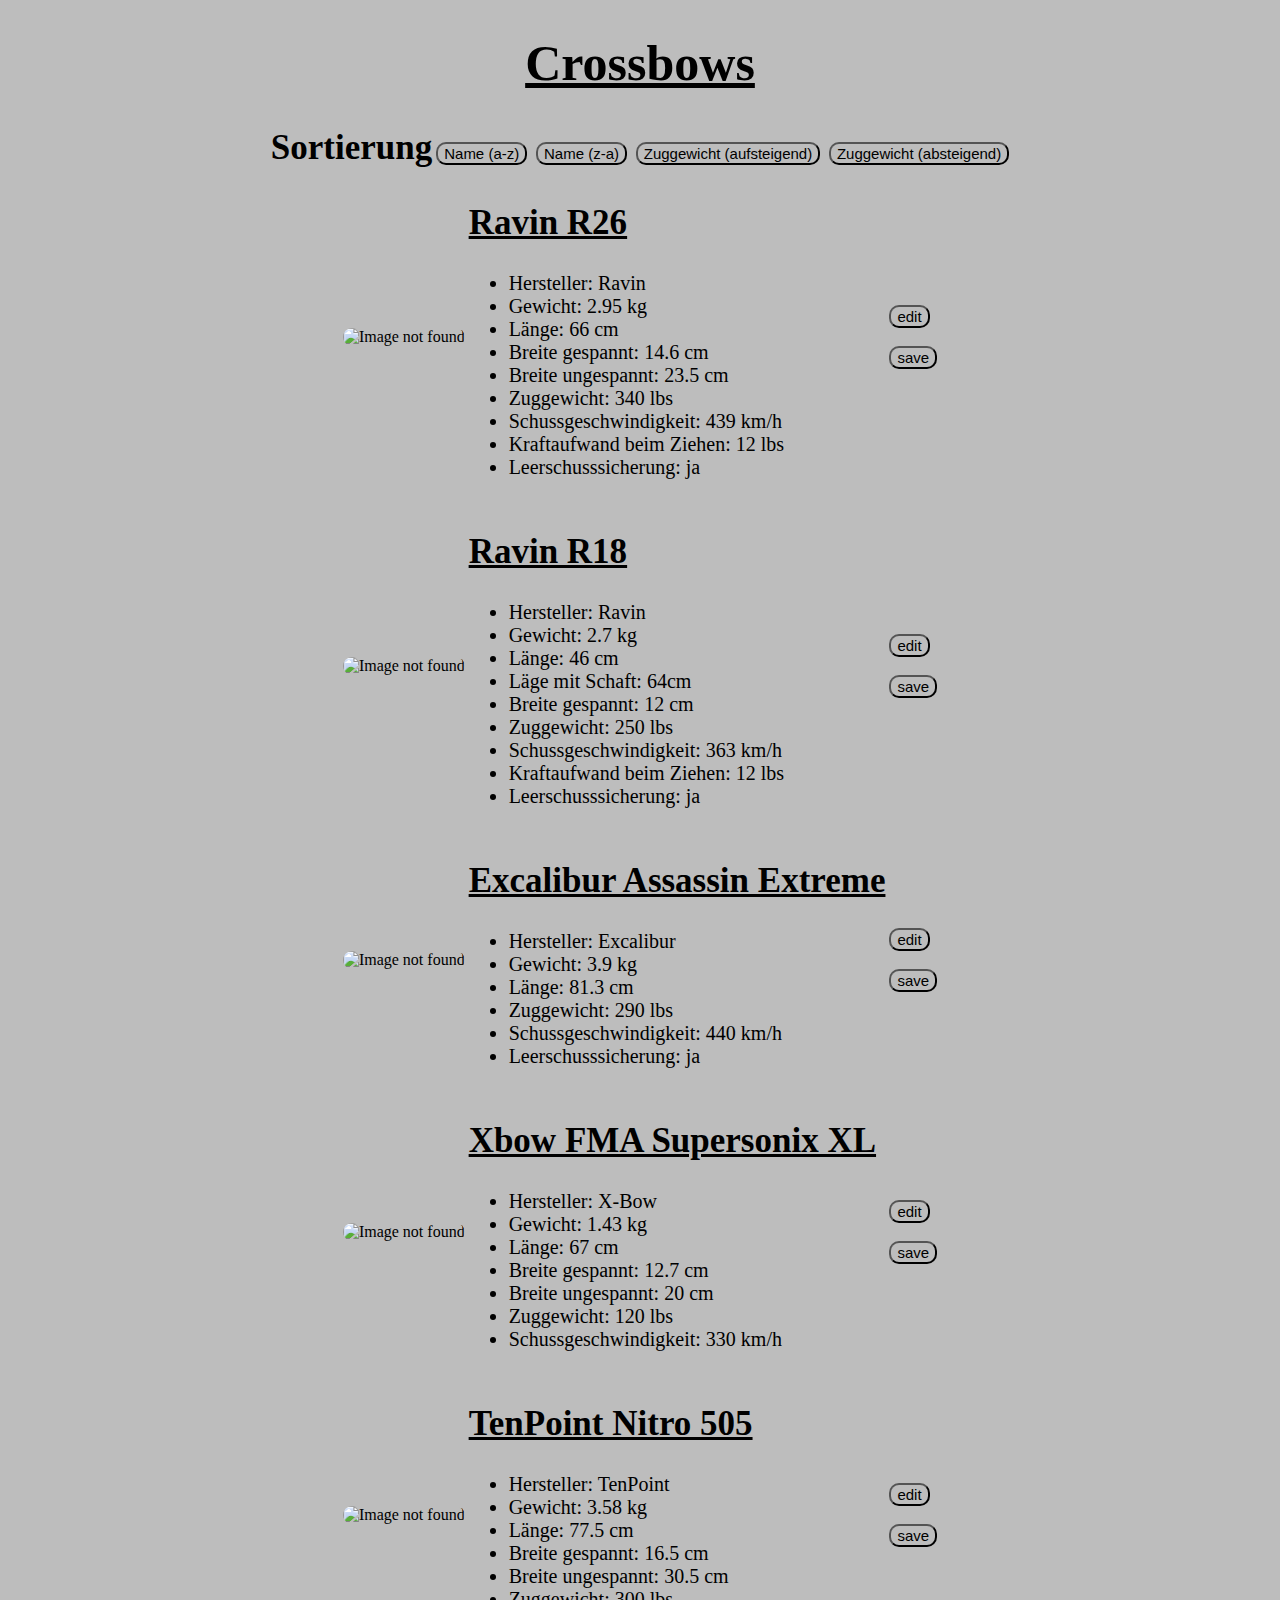
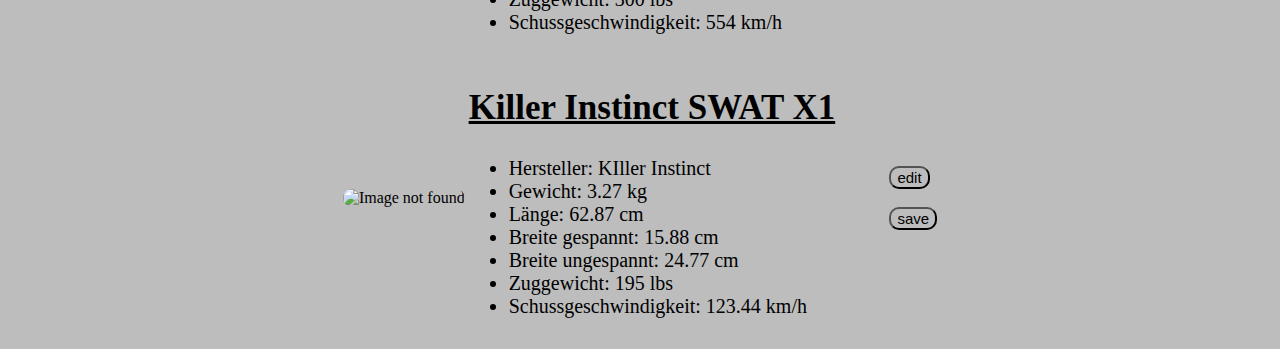
==== Files/index.html @ 4fb13a8c "c8" ====
<!DOCTYPE html>
<html lang="en">
<head>
    <meta charset="UTF-8">
    <meta name="viewport" content="width=device-width, initial-scale=1.0">
    <title>Crossbows-Test</title>
    <link rel="stylesheet" href="Stylesheet.css">
    <script src="main.js" defer></script>
</head>

<body>
    <h1>Crossbows</h1>
    <div class="Sortierung">
        <table>
            <tr>
                <td><b>Sortierung</b></td>
                <td>
                    <button id="input1" onclick="sort_a()">Name (a-z)</button>
                    <button id="input2" onclick="sort_d()">Name (z-a)</button>
                    <button id="input2" onclick="sort_zuggewicht_a()">Zuggewicht (aufsteigend)</button>
                    <button id="input2" onclick="sort_zuggewicht_d()">Zuggewicht (absteigend)</button>
                </td>
            </tr>
        </table>
    </div>
    <table id="table">
    </table>
</body>
</html>
---- Files/Stylesheet.css ----
* {
    background-color: #bdbdbd;
}

h1 {
    font-size: 50px;
    text-decoration: underline;
    text-align: center;
}

h2 {
    font-size: 35px;
    text-decoration: underline;
}

h3 {
    font-size: 20px;
    text-align: center;
}

img {
    width: 400px;
    border-radius: 80px;
}

table {
    margin: auto;
}

ul {
    font-size: 20px;
}

.Sortierung {
    font-size: 35px;
}

button {
    border-radius: 10px;
    font-size: 15px;
}
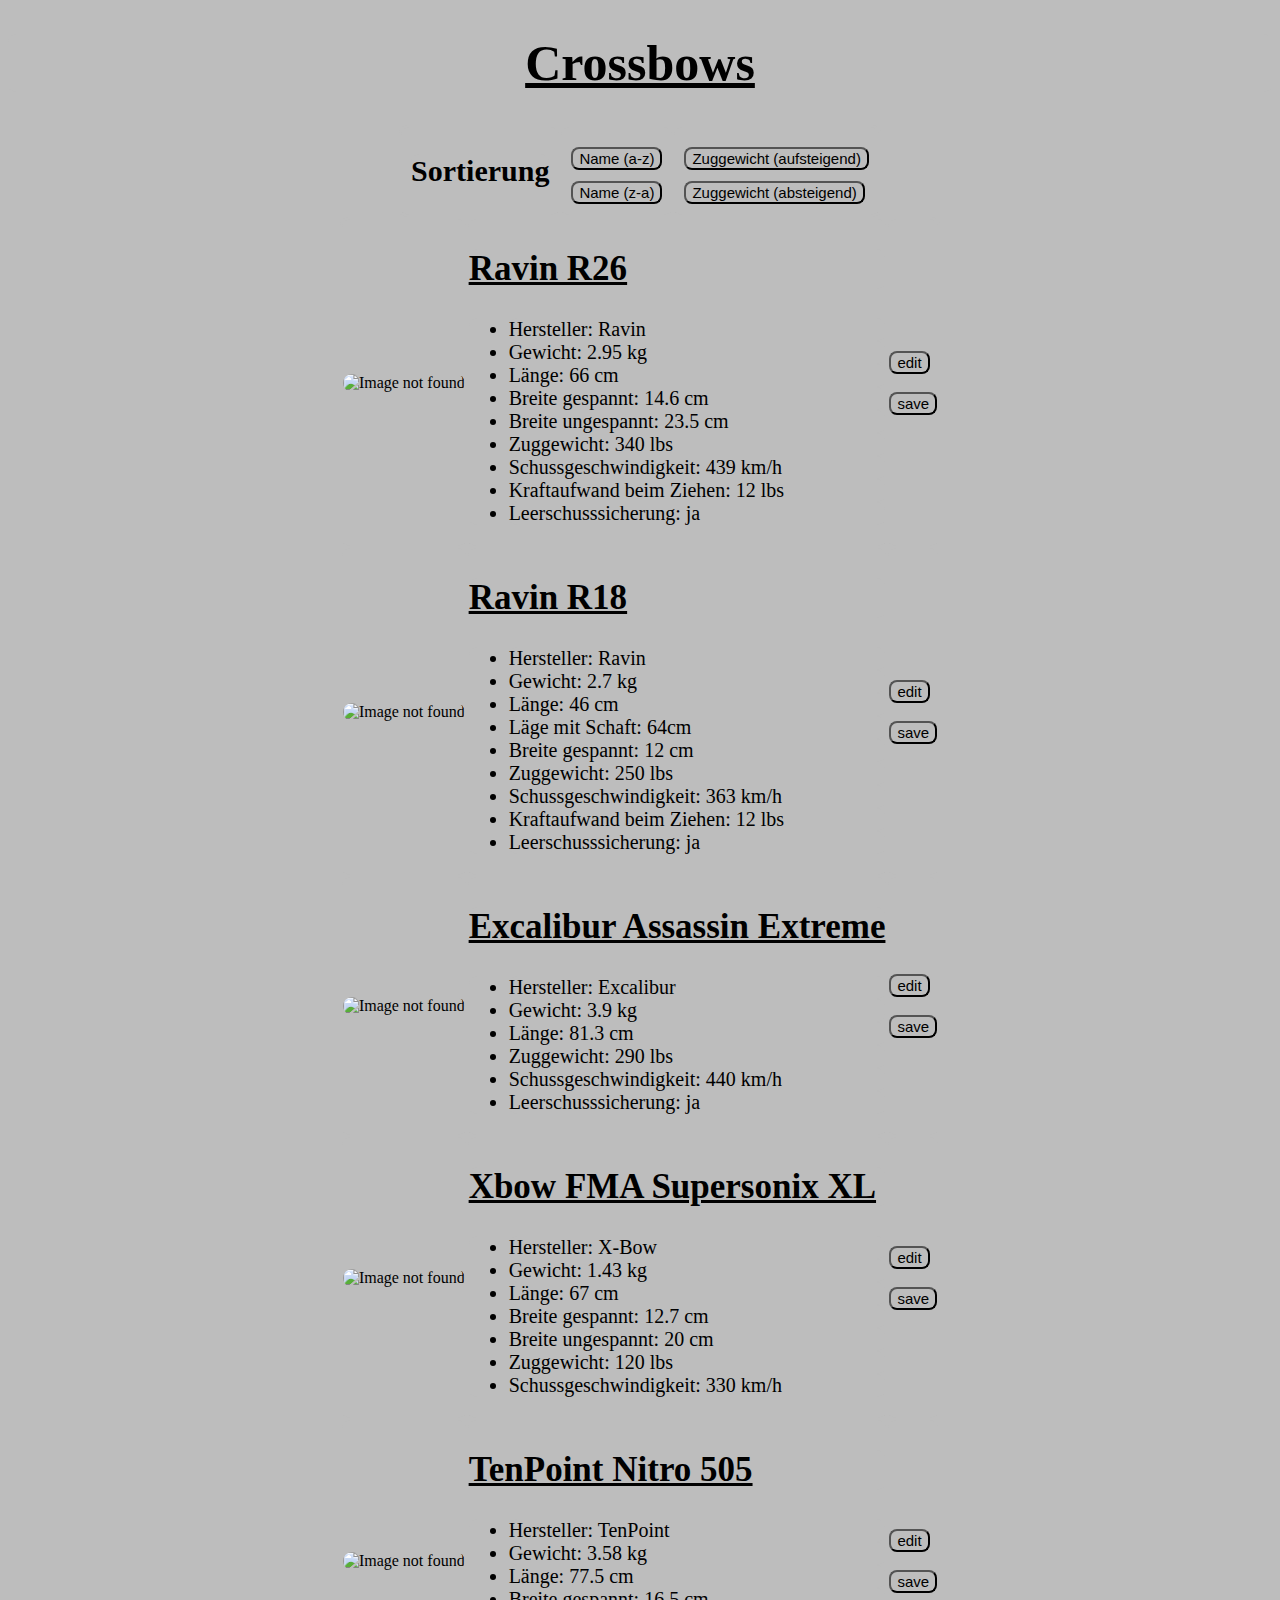
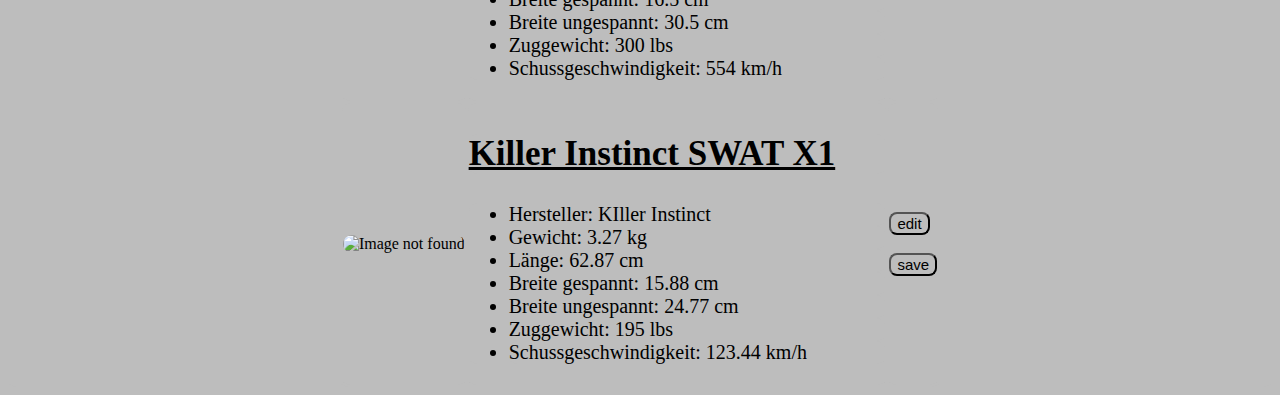
==== commit 6f867945: "c10" ====
--- a/Files/index.html
+++ b/Files/index.html
@@ -7,23 +7,26 @@
     <link rel="stylesheet" href="Stylesheet.css">
     <script src="main.js" defer></script>
 </head>
-
 <body>
     <h1>Crossbows</h1>
-    <div class="Sortierung">
-        <table>
-            <tr>
-                <td><b>Sortierung</b></td>
-                <td>
-                    <button id="input1" onclick="sort_a()">Name (a-z)</button>
-                    <button id="input2" onclick="sort_d()">Name (z-a)</button>
-                    <button id="input2" onclick="sort_zuggewicht_a()">Zuggewicht (aufsteigend)</button>
-                    <button id="input2" onclick="sort_zuggewicht_d()">Zuggewicht (absteigend)</button>
-                </td>
-            </tr>
-        </table>
-    </div>
+    <table>
+        <tr>
+            <td class="td">
+                <b>Sortierung</b>
+            </td>
+            <td class="td">
+                <button id="input1" onclick="sort_a()">Name (a-z)</button>
+                <br>
+                <button id="input2" onclick="sort_d()">Name (z-a)</button>
+            </td>
+            <td class="td">
+                <button id="input2" onclick="sort_zuggewicht_a()">Zuggewicht (aufsteigend)</button>
+                <br>
+                <button id="input2" onclick="sort_zuggewicht_d()">Zuggewicht (absteigend)</button>
+            </td>
+        </tr>
+    </table>
     <table id="table">
     </table>
 </body>
-</html>
+</html>--- a/Files/Stylesheet.css
+++ b/Files/Stylesheet.css
@@ -1,5 +1,6 @@
 * {
     background-color: #bdbdbd;
+    border-radius: 8px;
 }
 
 h1 {
@@ -31,11 +32,16 @@
     font-size: 20px;
 }
 
-.Sortierung {
-    font-size: 35px;
+button {
+    font-size: 15px;
 }
 
-button {
-    border-radius: 10px;
-    font-size: 15px;
+button:hover {
+    background-color: white;
+    cursor: pointer;
 }
+
+.td {
+    padding: 10px;
+    font-size: 30px;
+}
